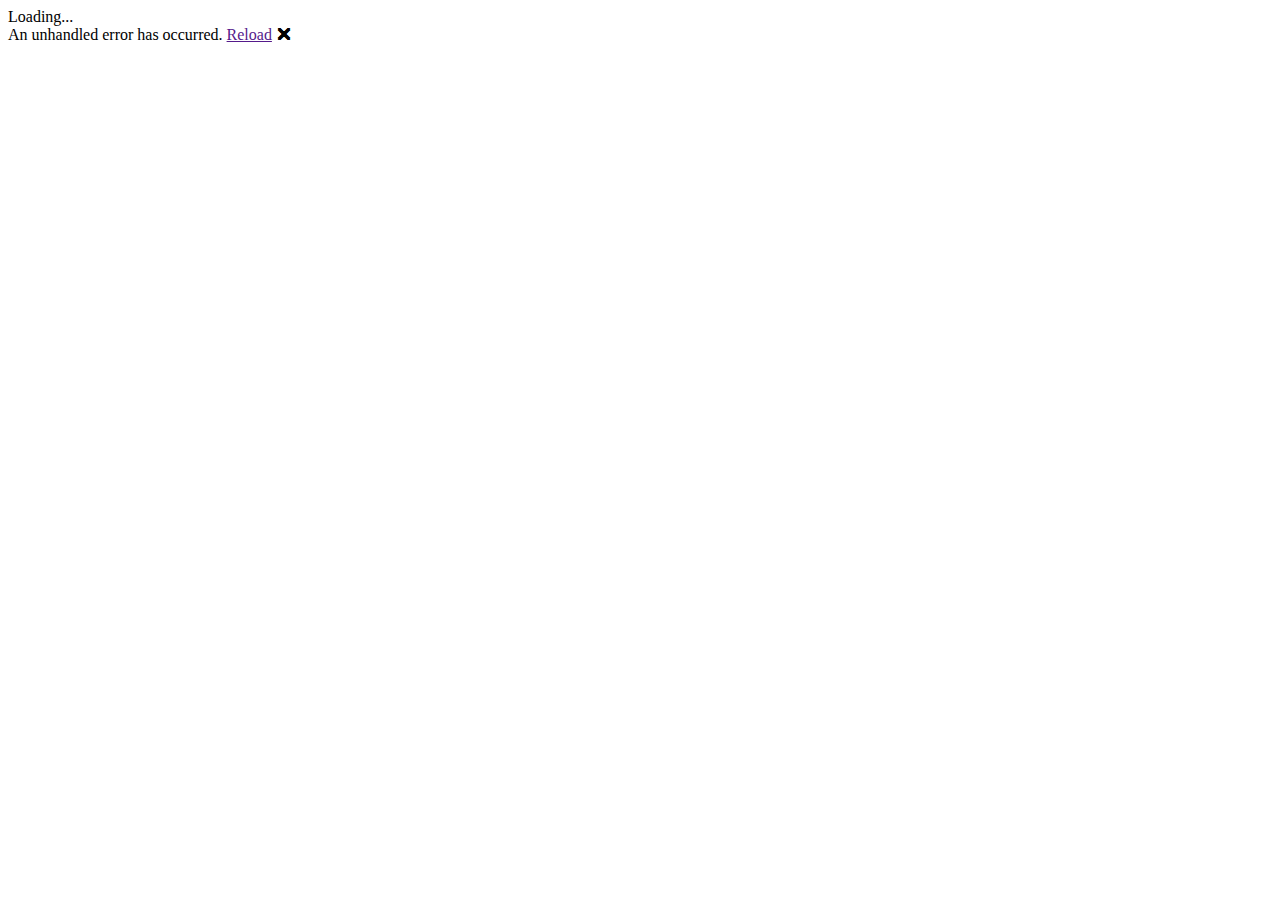
==== docs/index.html @ 8b861de8 "123" ====
<!DOCTYPE html>
<html lang="en">

<head>
    <meta charset="utf-8" />
    <meta name="viewport" content="width=device-width, initial-scale=1.0, maximum-scale=1.0, user-scalable=no" />
    <title>LuoBlazorWasm</title>
    <base href="/" />
    <link href="css/bootstrap/bootstrap.min.css" rel="stylesheet" />
    <link href="css/app.css" rel="stylesheet" />
    <link href="LuoBlazorWasm.styles.css" rel="stylesheet" />
    <link href="manifest.json" rel="manifest" />
    <link rel="apple-touch-icon" sizes="512x512" href="icon-512.png" />
    <link rel="apple-touch-icon" sizes="192x192" href="icon-192.png" />

    <!-- Start Single Page Apps for GitHub Pages -->
    <script type="text/javascript">
        // Single Page Apps for GitHub Pages
        // https://github.com/rafrex/spa-github-pages
        // Copyright (c) 2016 Rafael Pedicini, licensed under the MIT License
        // ----------------------------------------------------------------------
        // This script checks to see if a redirect is present in the query string
        // and converts it back into the correct url and adds it to the
        // browser's history using window.history.replaceState(...),
        // which won't cause the browser to attempt to load the new url.
        // When the single page app is loaded further down in this file,
        // the correct url will be waiting in the browser's history for
        // the single page app to route accordingly.
        (function (l) {
            if (l.search) {
                var q = {};
                l.search.slice(1).split('&').forEach(function (v) {
                    var a = v.split('=');
                    q[a[0]] = a.slice(1).join('=').replace(/~and~/g, '&');
                });
                if (q.p !== undefined) {
                    window.history.replaceState(null, null,
                        l.pathname.slice(0, -1) + (q.p || '') +
                        (q.q ? ('?' + q.q) : '') +
                        l.hash
                    );
                }
            }
        }(window.location))
    </script>
    <!-- End Single Page Apps for GitHub Pages -->

</head>

<body>
    <div id="app">Loading...</div>

    <div id="blazor-error-ui">
        An unhandled error has occurred.
        <a href="" class="reload">Reload</a>
        <a class="dismiss">🗙</a>
    </div>
    <script src="_framework/blazor.webassembly.js"></script>
    <script>navigator.serviceWorker.register('service-worker.js');</script>
    <script>
        Blazor.start({
            loadBootResource: function (type, name, defaultUri, integrity) {
                // For framework resources, use the precompressed .br files for faster downloads
                // This is needed only because GitHub pages doesn't natively support Brotli (or even gzip for .dll files)
                if (type !== 'dotnetjs' && location.hostname !== 'localhost') {
                    return (async function () {
                        const response = await fetch(defaultUri + '.br', { cache: 'no-cache' });
                        if (!response.ok) {
                            throw new Error(response.statusText);
                        }
                        const originalResponseBuffer = await response.arrayBuffer();
                        const originalResponseArray = new Int8Array(originalResponseBuffer);
                        const decompressedResponseArray = BrotliDecode(originalResponseArray);
                        const contentType = type === 'dotnetwasm' ? 'application/wasm' : 'application/octet-stream';
                        return new Response(decompressedResponseArray, { headers: { 'content-type': contentType } });
                    })();
                }
            }
        });
    </script>
</body>

</html>
---- docs/css/app.css ----
﻿@import url('open-iconic/font/css/open-iconic-bootstrap.min.css');

html, body {
    font-family: 'Helvetica Neue', Helvetica, Arial, sans-serif;
}

h1:focus {
    outline: none;
}

a, .btn-link {
    color: #0071c1;
}

.btn-primary {
    color: #fff;
    background-color: #1b6ec2;
    border-color: #1861ac;
}

.content {
    padding-top: 1.1rem;
}

.valid.modified:not([type=checkbox]) {
    outline: 1px solid #26b050;
}

.invalid {
    outline: 1px solid red;
}

.validation-message {
    color: red;
}

#blazor-error-ui {
    background: lightyellow;
    bottom: 0;
    box-shadow: 0 -1px 2px rgba(0, 0, 0, 0.2);
    display: none;
    left: 0;
    padding: 0.6rem 1.25rem 0.7rem 1.25rem;
    position: fixed;
    width: 100%;
    z-index: 1000;
}

    #blazor-error-ui .dismiss {
        cursor: pointer;
        position: absolute;
        right: 0.75rem;
        top: 0.5rem;
    }

.blazor-error-boundary {
    background: url([data-uri]) no-repeat 1rem/1.8rem, #b32121;
    padding: 1rem 1rem 1rem 3.7rem;
    color: white;
}

    .blazor-error-boundary::after {
        content: "An error has occurred."
    }
---- docs/LuoBlazorWasm.styles.css ----
/* /Shared/MainLayout.razor.rz.scp.css */
.page[b-xxkg4uvqsb] {
    position: relative;
    display: flex;
    flex-direction: column;
}

main[b-xxkg4uvqsb] {
    flex: 1;
}

.sidebar[b-xxkg4uvqsb] {
    background-image: linear-gradient(180deg, rgb(5, 39, 103) 0%, #3a0647 70%);
}

.top-row[b-xxkg4uvqsb] {
    background-color: #f7f7f7;
    border-bottom: 1px solid #d6d5d5;
    justify-content: flex-end;
    height: 3.5rem;
    display: flex;
    align-items: center;
}

    .top-row[b-xxkg4uvqsb]  a, .top-row[b-xxkg4uvqsb]  .btn-link {
        white-space: nowrap;
        margin-left: 1.5rem;
        text-decoration: none;
    }

    .top-row[b-xxkg4uvqsb]  a:hover, .top-row[b-xxkg4uvqsb]  .btn-link:hover {
        text-decoration: underline;
    }

    .top-row[b-xxkg4uvqsb]  a:first-child {
        overflow: hidden;
        text-overflow: ellipsis;
    }

@media (max-width: 640.98px) {
    .top-row:not(.auth)[b-xxkg4uvqsb] {
        display: none;
    }

    .top-row.auth[b-xxkg4uvqsb] {
        justify-content: space-between;
    }

    .top-row[b-xxkg4uvqsb]  a, .top-row[b-xxkg4uvqsb]  .btn-link {
        margin-left: 0;
    }
}

@media (min-width: 641px) {
    .page[b-xxkg4uvqsb] {
        flex-direction: row;
    }

    .sidebar[b-xxkg4uvqsb] {
        width: 250px;
        height: 100vh;
        position: sticky;
        top: 0;
    }

    .top-row[b-xxkg4uvqsb] {
        position: sticky;
        top: 0;
        z-index: 1;
    }

    .top-row.auth[b-xxkg4uvqsb]  a:first-child {
        flex: 1;
        text-align: right;
        width: 0;
    }

    .top-row[b-xxkg4uvqsb], article[b-xxkg4uvqsb] {
        padding-left: 2rem !important;
        padding-right: 1.5rem !important;
    }
}
/* /Shared/NavMenu.razor.rz.scp.css */
.navbar-toggler[b-wxbgmtb4ku] {
    background-color: rgba(255, 255, 255, 0.1);
}

.top-row[b-wxbgmtb4ku] {
    height: 3.5rem;
    background-color: rgba(0,0,0,0.4);
}

.navbar-brand[b-wxbgmtb4ku] {
    font-size: 1.1rem;
}

.oi[b-wxbgmtb4ku] {
    width: 2rem;
    font-size: 1.1rem;
    vertical-align: text-top;
    top: -2px;
}

.nav-item[b-wxbgmtb4ku] {
    font-size: 0.9rem;
    padding-bottom: 0.5rem;
}

    .nav-item:first-of-type[b-wxbgmtb4ku] {
        padding-top: 1rem;
    }

    .nav-item:last-of-type[b-wxbgmtb4ku] {
        padding-bottom: 1rem;
    }

    .nav-item[b-wxbgmtb4ku]  a {
        color: #d7d7d7;
        border-radius: 4px;
        height: 3rem;
        display: flex;
        align-items: center;
        line-height: 3rem;
    }

.nav-item[b-wxbgmtb4ku]  a.active {
    background-color: rgba(255,255,255,0.25);
    color: white;
}

.nav-item[b-wxbgmtb4ku]  a:hover {
    background-color: rgba(255,255,255,0.1);
    color: white;
}

@media (min-width: 641px) {
    .navbar-toggler[b-wxbgmtb4ku] {
        display: none;
    }

    .collapse[b-wxbgmtb4ku] {
        /* Never collapse the sidebar for wide screens */
        display: block;
    }
}
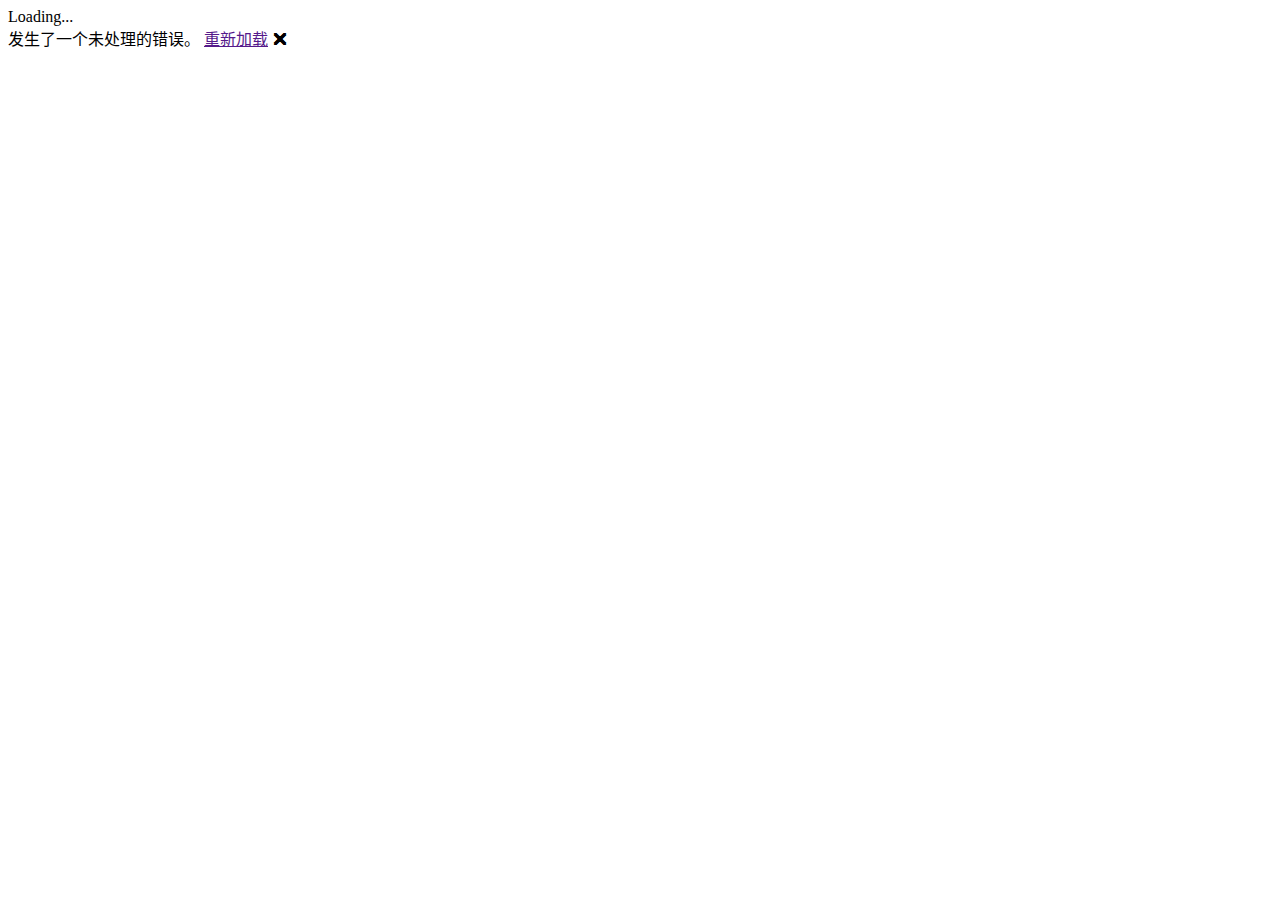
==== commit d9848a6b: "123" ====
--- a/docs/index.html
+++ b/docs/index.html
@@ -1,11 +1,11 @@
 <!DOCTYPE html>
-<html lang="en">
+<html lang="zh-cn">
 
 <head>
     <meta charset="utf-8" />
     <meta name="viewport" content="width=device-width, initial-scale=1.0, maximum-scale=1.0, user-scalable=no" />
     <title>LuoBlazorWasm</title>
-    <base href="/" />
+    <base href="/LuoBlazorWasm/" />
     <link href="css/bootstrap/bootstrap.min.css" rel="stylesheet" />
     <link href="css/app.css" rel="stylesheet" />
     <link href="LuoBlazorWasm.styles.css" rel="stylesheet" />
@@ -51,17 +51,18 @@
     <div id="app">Loading...</div>
 
     <div id="blazor-error-ui">
-        An unhandled error has occurred.
-        <a href="" class="reload">Reload</a>
+        发生了一个未处理的错误。
+        <a href="" class="reload">重新加载</a>
         <a class="dismiss">🗙</a>
     </div>
+    <script src="decode.js"></script>
     <script src="_framework/blazor.webassembly.js"></script>
     <script>navigator.serviceWorker.register('service-worker.js');</script>
     <script>
         Blazor.start({
             loadBootResource: function (type, name, defaultUri, integrity) {
-                // For framework resources, use the precompressed .br files for faster downloads
-                // This is needed only because GitHub pages doesn't natively support Brotli (or even gzip for .dll files)
+               //对于框架资源，使用预压缩的.br文件以更快地下载
+                //这是需要的，因为GitHub页面本身不支持Brotli(或甚至gzip的.dll文件)
                 if (type !== 'dotnetjs' && location.hostname !== 'localhost') {
                     return (async function () {
                         const response = await fetch(defaultUri + '.br', { cache: 'no-cache' });
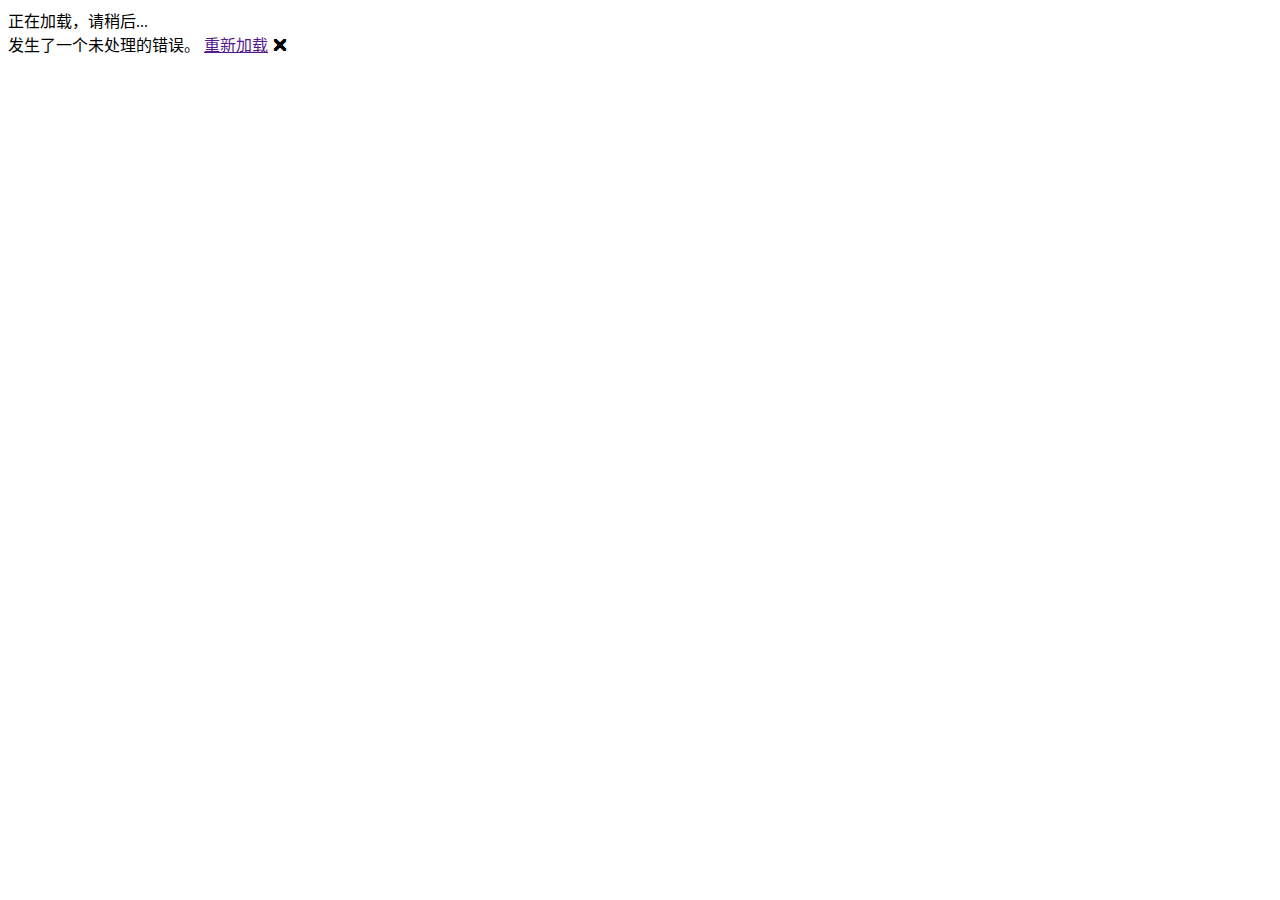
==== commit e2aab385: "123" ====
--- a/docs/index.html
+++ b/docs/index.html
@@ -48,37 +48,18 @@
 </head>
 
 <body>
-    <div id="app">Loading...</div>
+    <div id="app">正在加载，请稍后...</div>
 
     <div id="blazor-error-ui">
         发生了一个未处理的错误。
         <a href="" class="reload">重新加载</a>
         <a class="dismiss">🗙</a>
     </div>
-    <script src="decode.js"></script>
+    <!-- Temporary polyfill for IE support -->
+    <script src="https://cdn.polyfill.io/v2/polyfill.min.js?features=Promise,fetch"></script>
     <script src="_framework/blazor.webassembly.js"></script>
     <script>navigator.serviceWorker.register('service-worker.js');</script>
-    <script>
-        Blazor.start({
-            loadBootResource: function (type, name, defaultUri, integrity) {
-               //对于框架资源，使用预压缩的.br文件以更快地下载
-                //这是需要的，因为GitHub页面本身不支持Brotli(或甚至gzip的.dll文件)
-                if (type !== 'dotnetjs' && location.hostname !== 'localhost') {
-                    return (async function () {
-                        const response = await fetch(defaultUri + '.br', { cache: 'no-cache' });
-                        if (!response.ok) {
-                            throw new Error(response.statusText);
-                        }
-                        const originalResponseBuffer = await response.arrayBuffer();
-                        const originalResponseArray = new Int8Array(originalResponseBuffer);
-                        const decompressedResponseArray = BrotliDecode(originalResponseArray);
-                        const contentType = type === 'dotnetwasm' ? 'application/wasm' : 'application/octet-stream';
-                        return new Response(decompressedResponseArray, { headers: { 'content-type': contentType } });
-                    })();
-                }
-            }
-        });
-    </script>
+
 </body>
 
 </html>
